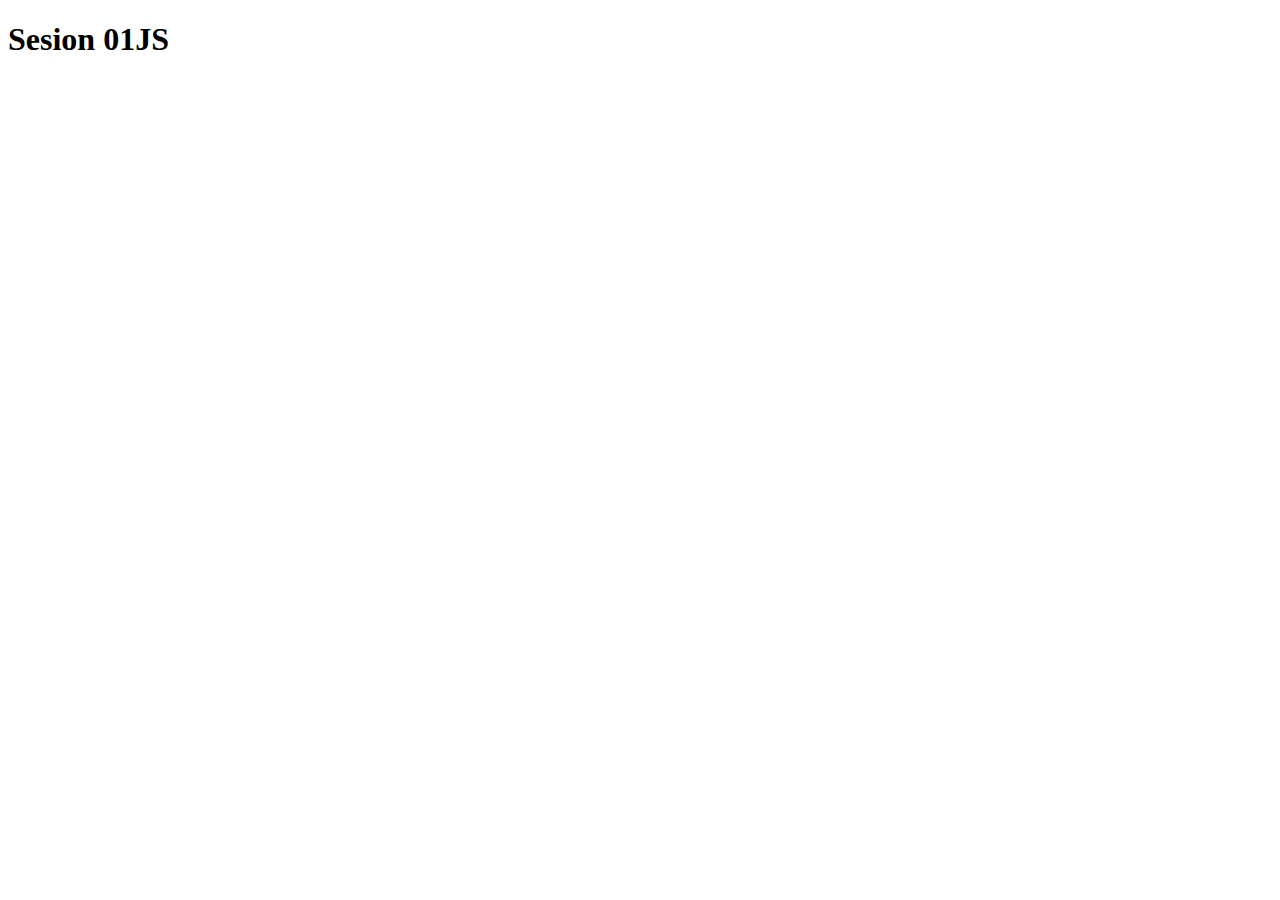
==== index.html @ b4265760 "Impl: Objetos JS" ====
<!DOCTYPE html>
<html lang="en">
<head>
    <meta charset="UTF-8">
    <meta http-equiv="X-UA-Compatible" content="IE=edge">
    <meta name="viewport" content="width=device-width, initial-scale=1.0">
    <title>Document</title>
</head>
<body>
    <h1>Sesion 01JS</h1>



    <script src="./main.js"></script>
</body>
</html>
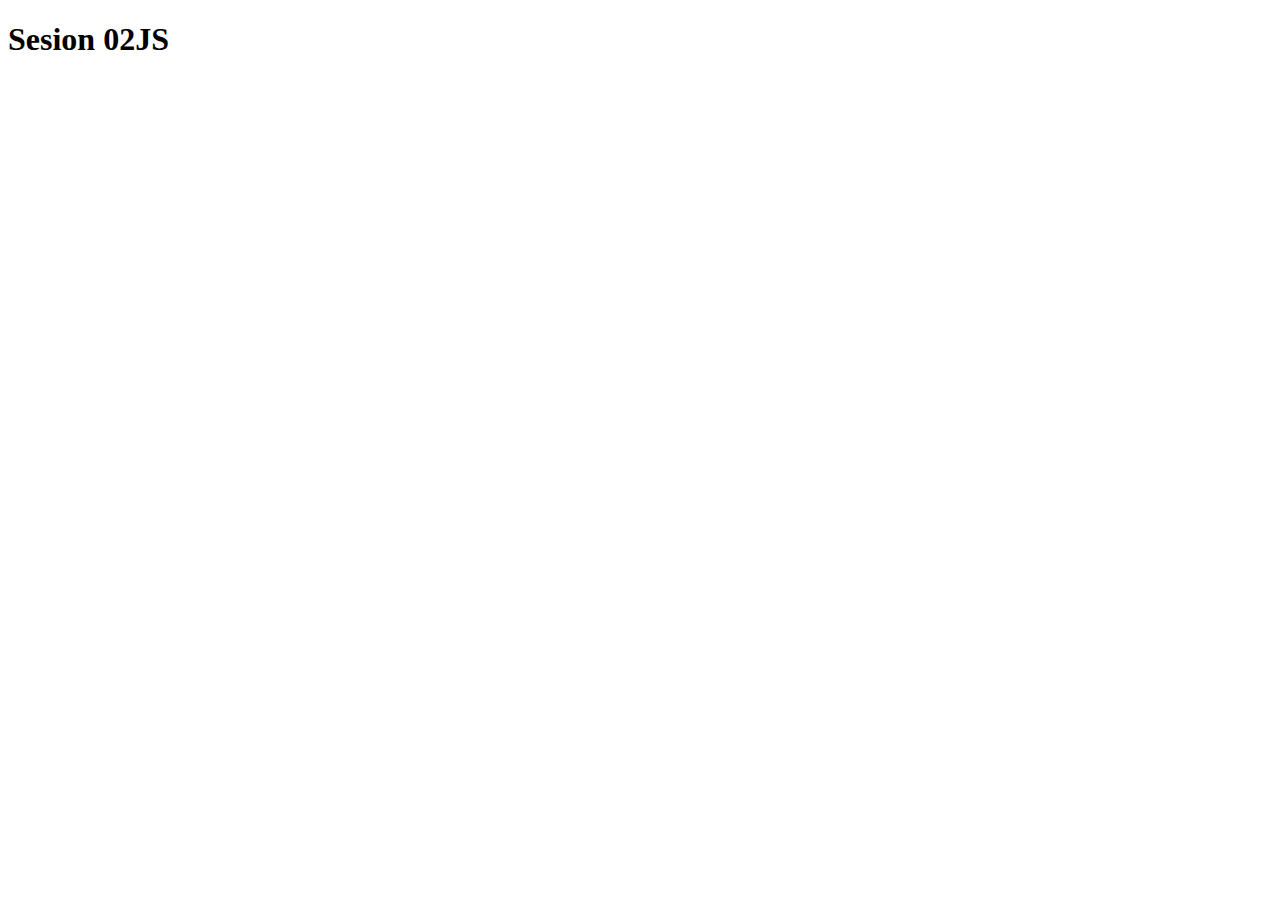
==== commit e3e5e8e7: "Funciones JS" ====
--- a/index.html
+++ b/index.html
@@ -7,10 +7,10 @@
     <title>Document</title>
 </head>
 <body>
-    <h1>Sesion 01JS</h1>
+    <h1>Sesion 02JS</h1>
 
 
 
-    <script src="./main.js"></script>
+    <script src="./funciones.js"></script>
 </body>
 </html>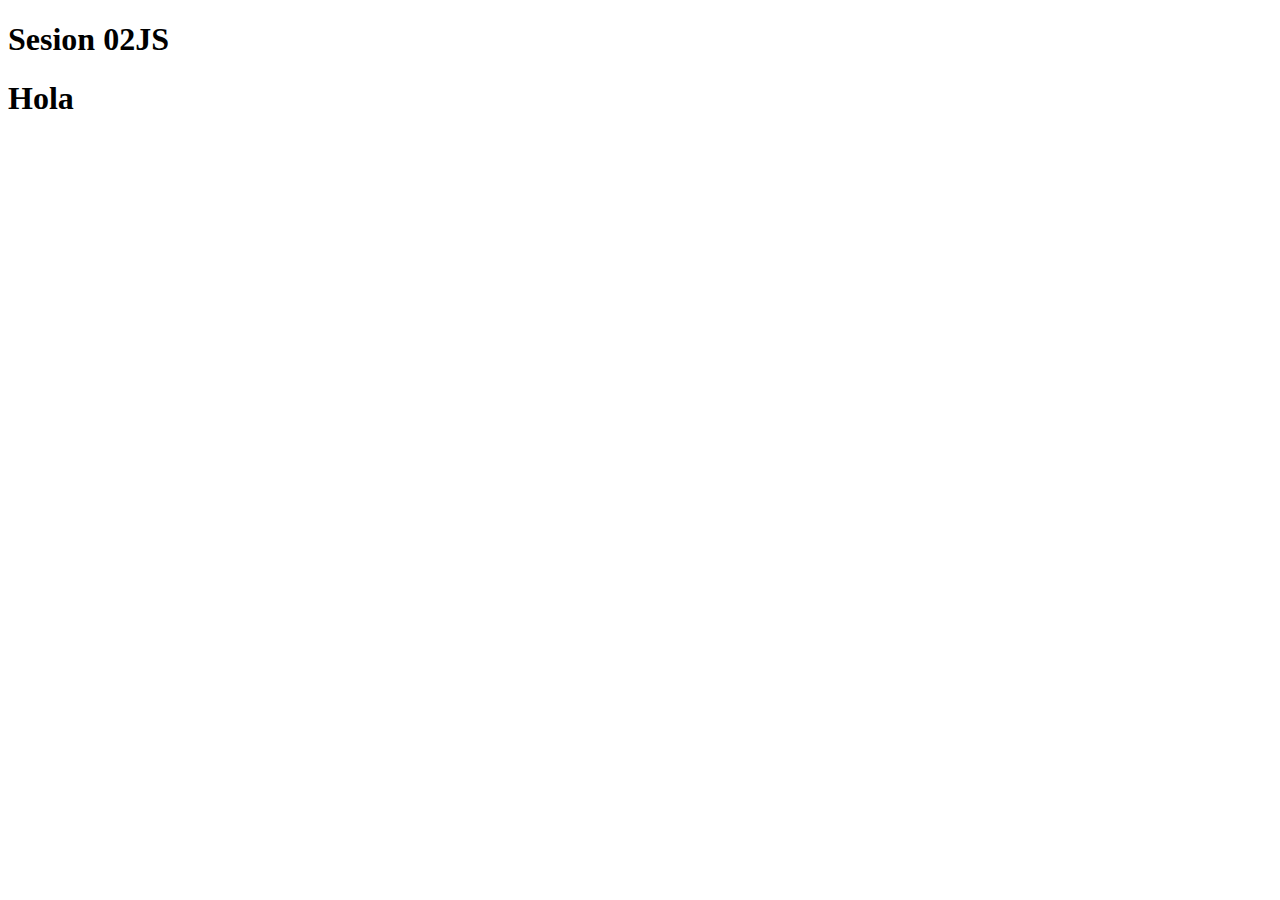
==== commit 61b45a22: "Implementacion de funciones" ====
--- a/index.html
+++ b/index.html
@@ -8,8 +8,10 @@
 </head>
 <body>
     <h1>Sesion 02JS</h1>
+    <h1 id="h1">Hola</h1>
+    <div id="div">
 
-
+    </div>
 
     <script src="./funciones.js"></script>
 </body>
